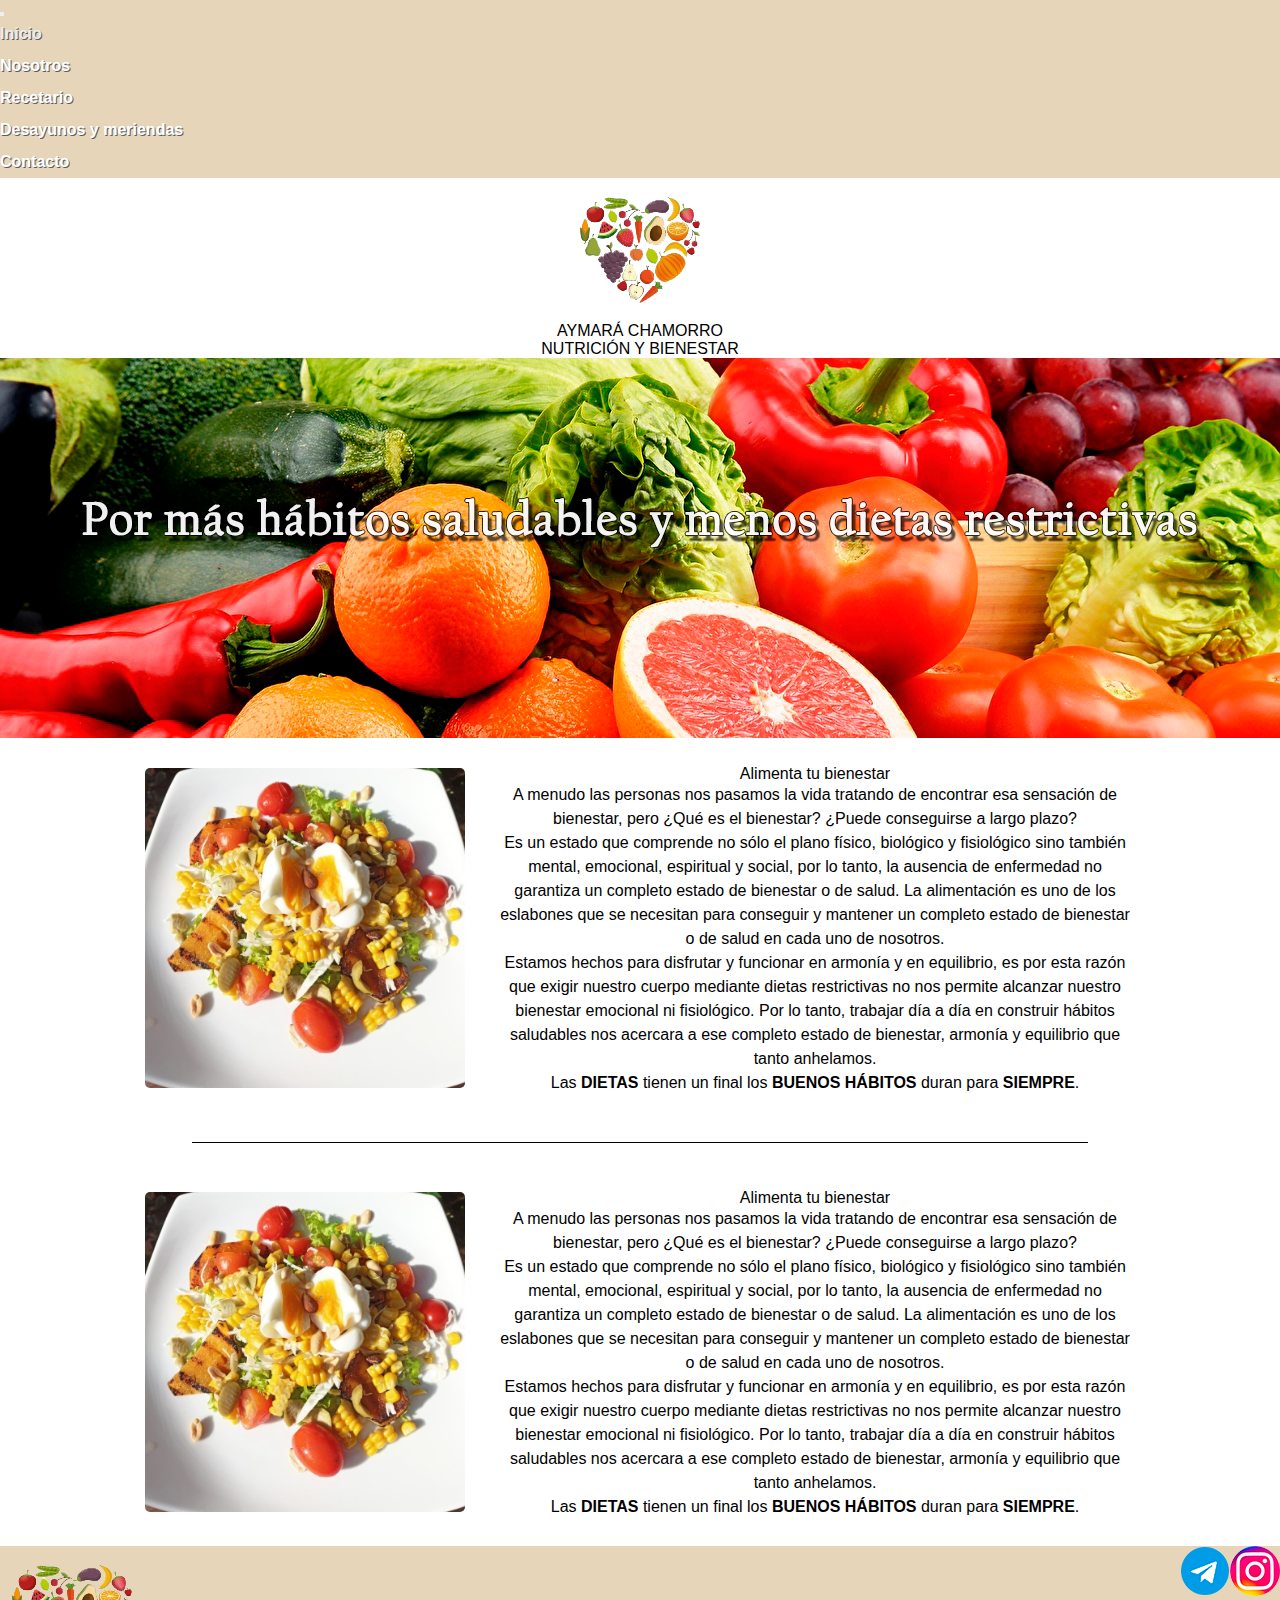
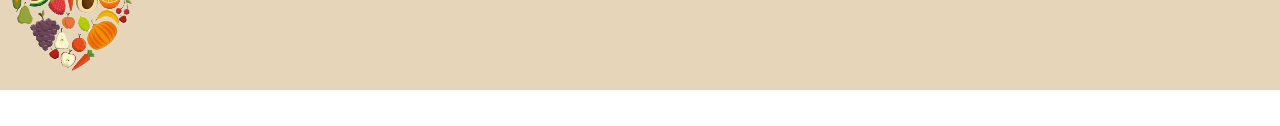
==== index.html @ 4c9e1761 "SCSS GIT" ====
<!DOCTYPE html>
<html lang="es">

<head>
    <meta charset="UTF-8" />
    <meta http-equiv="X-UA-Compatible" content="IE=edge" />
    <meta name="viewport" content="width=device-width, initial-scale=1.0" />
    <title>Nutrición y habitos saludables</title>
    <link href="https://cdn.jsdelivr.net/npm/bootstrap@5.1.3/dist/css/bootstrap.min.css" rel="stylesheet"
        integrity="sha384-1BmE4kWBq78iYhFldvKuhfTAU6auU8tT94WrHftjDbrCEXSU1oBoqyl2QvZ6jIW3" crossorigin="anonymous" />
    <link rel="stylesheet" href="CSS/Style.css" />
    <link rel="stylesheet" type="text/css" href="../Nutricionista_Joaquin_Chamorro_Proyecto_GITHUB.rar">
</head>

<body>
    <div id="containerGrid">
        <header id="header">
            <div class="centerHeader">

                <nav class="navbar navbar-expand-lg navbar-light bg-light navStyle">
                    <div class="container-fluid">
                        <!-- <a class="nav-link active" href="index.html">AymiNutri</a> -->
                        <button class="navbar-toggler" type="button" data-bs-toggle="collapse"
                            data-bs-target="#navbarNav" aria-controls="navbarNav" aria-expanded="false"
                            aria-label="Toggle navigation">
                            <span class="navbar-toggler-icon"></span>
                        </button>
                        <div class="collapse navbar-collapse" id="navbarNav">
                            <ul class="navbar-nav">
                                <li class="nav-item">
                                    <a class="nav-link active menuStyle itemx efectCenter menuActive"
                                        aria-current="page" href="index.html">Inicio</a>
                                </li>
                                <li class="nav-item">
                                    <a class="nav-link active menuStyle itemx efectCenter" aria-current="page"
                                        href="Pages/nosotros.html">Nosotros</a>
                                </li>
                                <li class="nav-item">
                                    <a class="nav-link menuStyle itemx efectCenter"
                                        href="Pages/recetario.html">Recetario</a>
                                </li>
                                <li class="nav-item">
                                    <a class="nav-link menuStyle itemx efectCenter"
                                        href="Pages/desayunos.html">Desayunos y meriendas</a>
                                </li>
                                <li class="nav-item">
                                    <a href="Pages/contacto.html"
                                        class="nav-link menuStyle itemx efectCenter">Contacto</a>
                                </li>
                            </ul>
                        </div>
                    </div>
                </nav>

                <div class="logoe">
                    <img src="Imagenes/logo.png" alt="Logo" class="img-fluid" />
                    <div class="font-regular titulonaranja">AYMARÁ CHAMORRO</div>
                    <div  class="font-regular tituloverde">NUTRICIÓN Y BIENESTAR</div>
                </div>
            </div>
        </header>

        <main id="contenido">

            <!-- Noticia 1 -->
            <div class="centerMain">
                <img src="Imagenes/1920letra.jpg" alt="Imagen de vegetales" id="banner" class="img-fluid" />
                <div class="pagina1">
                    <div class="item">
                        <img src="Imagenes/Inicio3.jpg" alt="Plato de comida" class="img-fluid" />
                    </div>
                    <div class="itemText">
                        <div class="font-semibold verdepagina">Alimenta tu bienestar</div>
                        <p>
                            A menudo las personas nos pasamos la vida tratando de encontrar
                            esa sensación de bienestar, pero ¿Qué es el bienestar? ¿Puede
                            conseguirse a largo plazo?
                        </p>
                        <p>
                            Es un estado que comprende no sólo el plano físico, biológico y
                            fisiológico sino también mental, emocional, espiritual y social,
                            por lo tanto, la ausencia de enfermedad no garantiza un completo
                            estado de bienestar o de salud. La alimentación es uno de los
                            eslabones que se necesitan para conseguir y mantener un completo
                            estado de bienestar o de salud en cada uno de nosotros.
                        </p>
                        <p>
                            Estamos hechos para disfrutar y funcionar en armonía y en
                            equilibrio, es por esta razón que exigir nuestro cuerpo mediante
                            dietas restrictivas no nos permite alcanzar nuestro bienestar
                            emocional ni fisiológico. Por lo tanto, trabajar día a día en
                            construir hábitos saludables nos acercara a ese completo estado de
                            bienestar, armonía y equilibrio que tanto anhelamos.
                        </p>
                        <p>
                            Las <b>DIETAS</b> tienen un final los <b>BUENOS HÁBITOS</b> duran
                            para <b>SIEMPRE</b>.
                        </p>
                    </div>
                </div>
            </div>

            <div class="divisor"></div>

            <!-- Noticia 2 -->
            <div class="centerMain">
                <div class="pagina1">
                    <div class="item">
                        <img src="Imagenes/Inicio3.jpg" alt="Plato de comida" class="img-fluid" />
                    </div>
                    <div class="itemText">
                        <div class="font-semibold verdepagina">Alimenta tu bienestar</div>
                        <p>
                            A menudo las personas nos pasamos la vida tratando de encontrar
                            esa sensación de bienestar, pero ¿Qué es el bienestar? ¿Puede
                            conseguirse a largo plazo?
                        </p>
                        <p>
                            Es un estado que comprende no sólo el plano físico, biológico y
                            fisiológico sino también mental, emocional, espiritual y social,
                            por lo tanto, la ausencia de enfermedad no garantiza un completo
                            estado de bienestar o de salud. La alimentación es uno de los
                            eslabones que se necesitan para conseguir y mantener un completo
                            estado de bienestar o de salud en cada uno de nosotros.
                        </p>
                        <p>
                            Estamos hechos para disfrutar y funcionar en armonía y en
                            equilibrio, es por esta razón que exigir nuestro cuerpo mediante
                            dietas restrictivas no nos permite alcanzar nuestro bienestar
                            emocional ni fisiológico. Por lo tanto, trabajar día a día en
                            construir hábitos saludables nos acercara a ese completo estado de
                            bienestar, armonía y equilibrio que tanto anhelamos.
                        </p>
                        <p>
                            Las <b>DIETAS</b> tienen un final los <b>BUENOS HÁBITOS</b> duran
                            para <b>SIEMPRE</b>.
                        </p>
                    </div>
                </div>
            </div>
        </main>

        <br /><br />

        <footer id="footer">
            <div id="pie">
                <img src="Imagenes/logo.png" alt="Logo" />
                <div class="redes">
                    <a href="https://web.telegram.org/" target="_blank"><img src="Assets/telegram.png"
                            alt="Link a Telegram" /></a>
                    <a href="https://www.instagram.com/nutricion.aymi/ " target="_blank"><img src="Assets/instagram.png"
                            alt="Link a Instagram" /></a>
                </div>
            </div>
        </footer>
    </div>

    <script src="https://cdn.jsdelivr.net/npm/bootstrap@5.1.3/dist/js/bootstrap.bundle.min.js"
        integrity="sha384-ka7Sk0Gln4gmtz2MlQnikT1wXgYsOg+OMhuP+IlRH9sENBO0LRn5q+8nbTov4+1p" crossorigin="anonymous">
        </script>
    <script src="https://cdn.jsdelivr.net/npm/@popperjs/core@2.10.2/dist/umd/popper.min.js"
        integrity="sha384-7+zCNj/IqJ95wo16oMtfsKbZ9ccEh31eOz1HGyDuCQ6wgnyJNSYdrPa03rtR1zdB" crossorigin="anonymous">
        </script>
</body>

</html>
---- CSS/Style.css ----
* {
    padding: unset;
    margin: unset;
    box-sizing: border-box;
}

* {
    /* Limpiamos márgenes y estilos provenientes de HTML */
    text-decoration: none;
    list-style-type: none;
}

@import url('https://fonts.googleapis.com/css2?family=Open+Sans&display=swap');

body {
    font-family: 'Open Sans', sans-serif;
}

.centerHeader {
    display: flex;
    flex-direction: column;
    justify-content: center;
}

.centerMain {
    display: flex;
    flex-direction: column;
    justify-content: center;
    align-items: center;
}


#containerGrid {
    display: grid;
    grid-template-columns: 1fr 1fr 1fr 1fr 1fr;
    grid-template-areas:
        "header header header header header"
        "contenido contenido contenido contenido contenido"
        "footer footer footer footer footer";
    min-height: 100vh;
}

#header {
    grid-area: header;
}

#contenido {
    grid-area: contenido;
}

#footer {
    grid-area: footer;
}

.pagina1 {
    display: flex;
    flex-direction: row;
    justify-content: center;
    align-items: center;
}

.pagina1 p {
    line-height: 1.5;
}

.pagina1 .item {
    padding: 30px 30px 30px 0px;
    box-sizing: border-box;
}

.itemText {
    max-width: 50%;
    text-align: center;
}

.pagina1 img {
    border-radius: 5px;
    max-height: 320px;
    align-items: right;
}

.logoe {
    display: flex;
    flex-direction: column;
    align-items: center;
}


.recetario {
    display: flex;
    justify-content: center;
    margin: 20px 0px;
}

.tdesayunos {
    display: flex;
    flex-direction: column;
    align-items: center;
}

.form {
    display: flex;
    justify-content: center;
    font-family: 'Open Sans', sans-serif;
}

.formu {
    display: flex;
    flex-direction: column;
}

.botones form {
    display: flex;
    justify-content: space-between;
}

#pie {
    display: flex;
    flex-direction: row;
    justify-content: space-between;
    background-color: #E6D5B8;
}

.divisor {
    display: flex;
    content: "";
    margin-top: 20px;
    margin-bottom: 20px;
    margin-left: 15%;
    justify-content: center;
    background-color: black;
    height: 0.2px;
    width: 70%;

}

.centercontacto {
    display: flex;
    justify-content: center;
}

.formContacto {
    min-width: 30%;
    max-width: 70%;
}

.LabelContacto {
    display: inline-flex;
    width: 100px;
    text-align: left;
}

.inputBoxContacto {
    display: inline-flex;
    width: 250px;
    height: 25px;
    border-radius: 5px;
}

.inputBoxmensaje {
    display: inline-flex;
    border: solid 1px;
    border-radius: 5px;
}

.botonescontacto {
    display: inline-flex;
    justify-content: space-between;
}

.redes {
    display: inline-flex;
}

.navStyle {
    background-color: #E6D5B8 !important;
}

.menuStyle {
    color: #ffffff !important;
    font-weight: bold;
    text-shadow: 1px 1px rgb(92, 92, 92);
}

.menuStyle:hover {
    color: #f5f5f5 !important;
    font-weight: bold;

}

/* Efecto Nav - Menu */

.itemx {
    position: relative;
    line-height: 2;
}

.itemx:before {
    content: "";
    display: block;
    width: 0%;
    height: 2px;
    background-color: #f5f5f5;
    transition: all 0.8s;
    position: absolute;
}

.itemx:hover::before {
    width: 100%;
}

.efectCenter:before {
    left: 50%;
}

.efectCenter:hover:before {
    left: 0;
}

.bordesimg {
    max-width: 50%;
    margin-right: 40px;
}

.texto1 {
    max-width: 50%;
    text-align: center;
}

.textoclass {
    max-width: 497px;
}

.divisor2 {
    display: flex;
    content: "";
    margin-top: 20px;
    margin-bottom: 20px;
    justify-content: center;
    background-color: black;
    height: 0.2px;
    width: 50%;
}

.titleDesayuno {
    margin: 0px 0px 20px 0px;
    text-align: center;
}

.imgDesayuno {
    margin: 0px 0px 20px 0px;
}

.menuActive {
    color: rgb(236, 236, 236) !important;
}



/* Efecto Nav - Menu  FIN*/


/* Small devices (landscape phones, 576px and up) */
@media (max-width: 576px) {

    .pagina1 {
        display: flex;
        flex-direction: column;
        justify-content: center;
        align-items: center;
    }


}

@media (min-width: 576px) {

    .pagina1 {
        display: flex;
        flex-direction: column;
        justify-content: center;
        align-items: center;
    }


}

/* Medium devices (tablets, 768px and up) */
@media (min-width: 768px) {

    .pagina1 {
        display: flex;
        flex-direction: column;
        justify-content: center;
        align-items: center;
    }

}

/* Large devices (desktops, 992px and up) */
@media (min-width: 992px) {

    .pagina1 {
        display: flex;
        flex-direction: row;
        justify-content: center;
        align-items: center;
    }

}

/* X-Large devices (large desktops, 1200px and up) */
@media (min-width: 1200px) {}

/* XX-Large devices (larger desktops, 1400px and up) */
@media (min-width: 1400px) {}
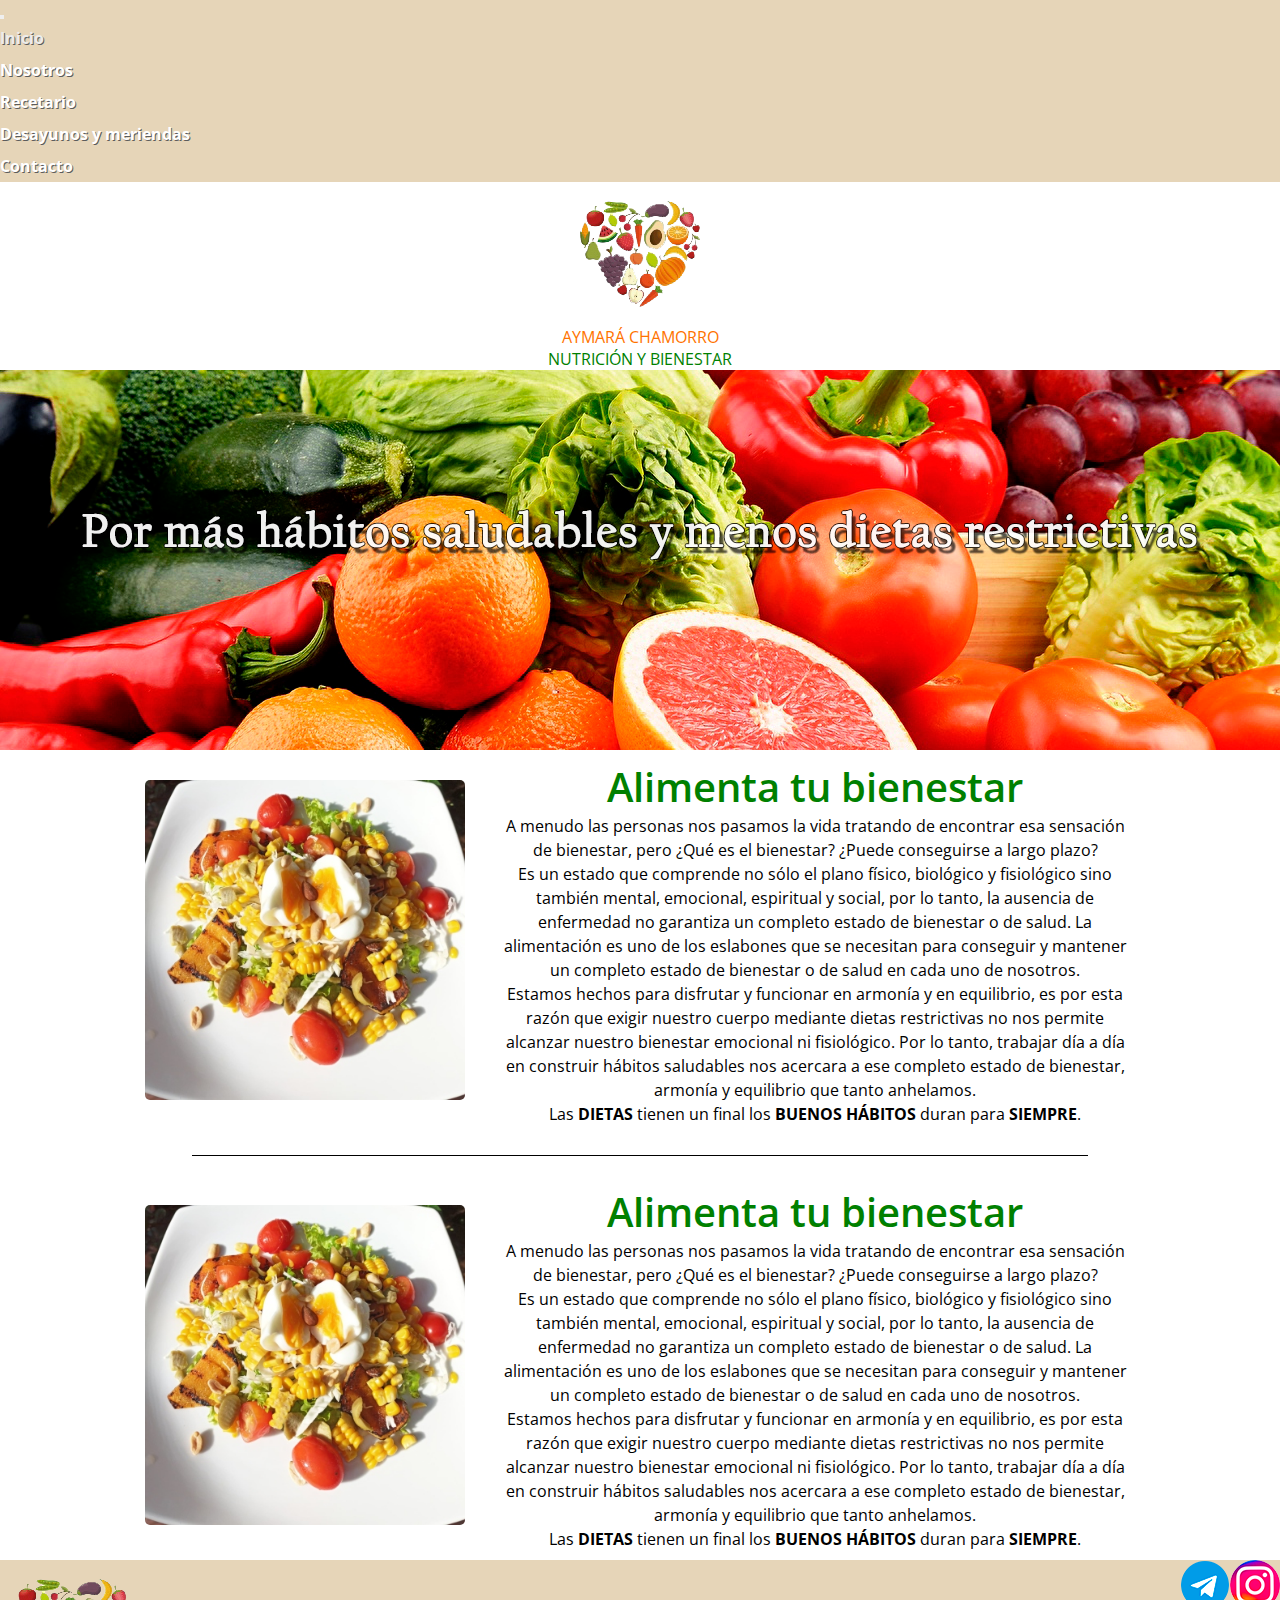
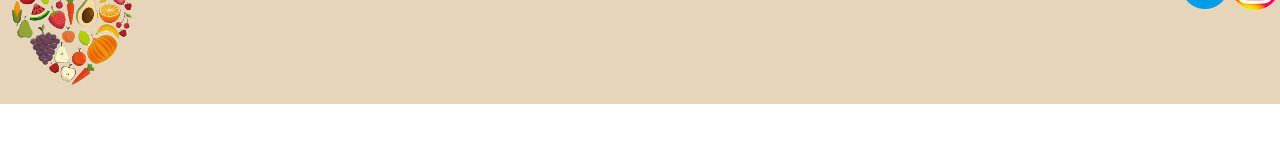
==== commit 341f3e31: "Links SCSS" ====
--- a/index.html
+++ b/index.html
@@ -9,9 +9,8 @@
     <link href="https://cdn.jsdelivr.net/npm/bootstrap@5.1.3/dist/css/bootstrap.min.css" rel="stylesheet"
         integrity="sha384-1BmE4kWBq78iYhFldvKuhfTAU6auU8tT94WrHftjDbrCEXSU1oBoqyl2QvZ6jIW3" crossorigin="anonymous" />
     <link rel="stylesheet" href="CSS/Style.css" />
-    <link rel="stylesheet" type="text/css" href="../Nutricionista_Joaquin_Chamorro_Proyecto_GITHUB.rar">
+    <link rel="stylesheet" type="text/css" href="./SCSS/Style.css">
 </head>
-
 <body>
     <div id="containerGrid">
         <header id="header">
--- a/SCSS/Style.css
+++ b/SCSS/Style.css
@@ -0,0 +1,41 @@
+@import url("https://fonts.googleapis.com/css2?family=Open+Sans:wght@300;400;600&family=Plus+Jakarta+Sans&display=swap");
+body {
+  font-family: 'Open Sans', sans-serif;
+}
+
+.font-light {
+  font-weight: 300;
+}
+
+.font-regular {
+  font-weight: 400;
+}
+
+.font-semibold {
+  font-weight: 600;
+}
+
+.tituloverde, .verdepagina, .subtituloverde {
+  color: green;
+}
+
+.titulonaranja, .naranjapagina, .subtitulonaranja {
+  color: #ff7300;
+}
+
+.naranjapagina {
+  font-size: 2.5rem;
+}
+
+.verdepagina {
+  font-size: 2.5rem;
+}
+
+.subtituloverde {
+  font-size: 1.5rem;
+}
+
+.subtitulonaranja {
+  font-size: 1.5rem;
+}
+/*# sourceMappingURL=Style.css.map */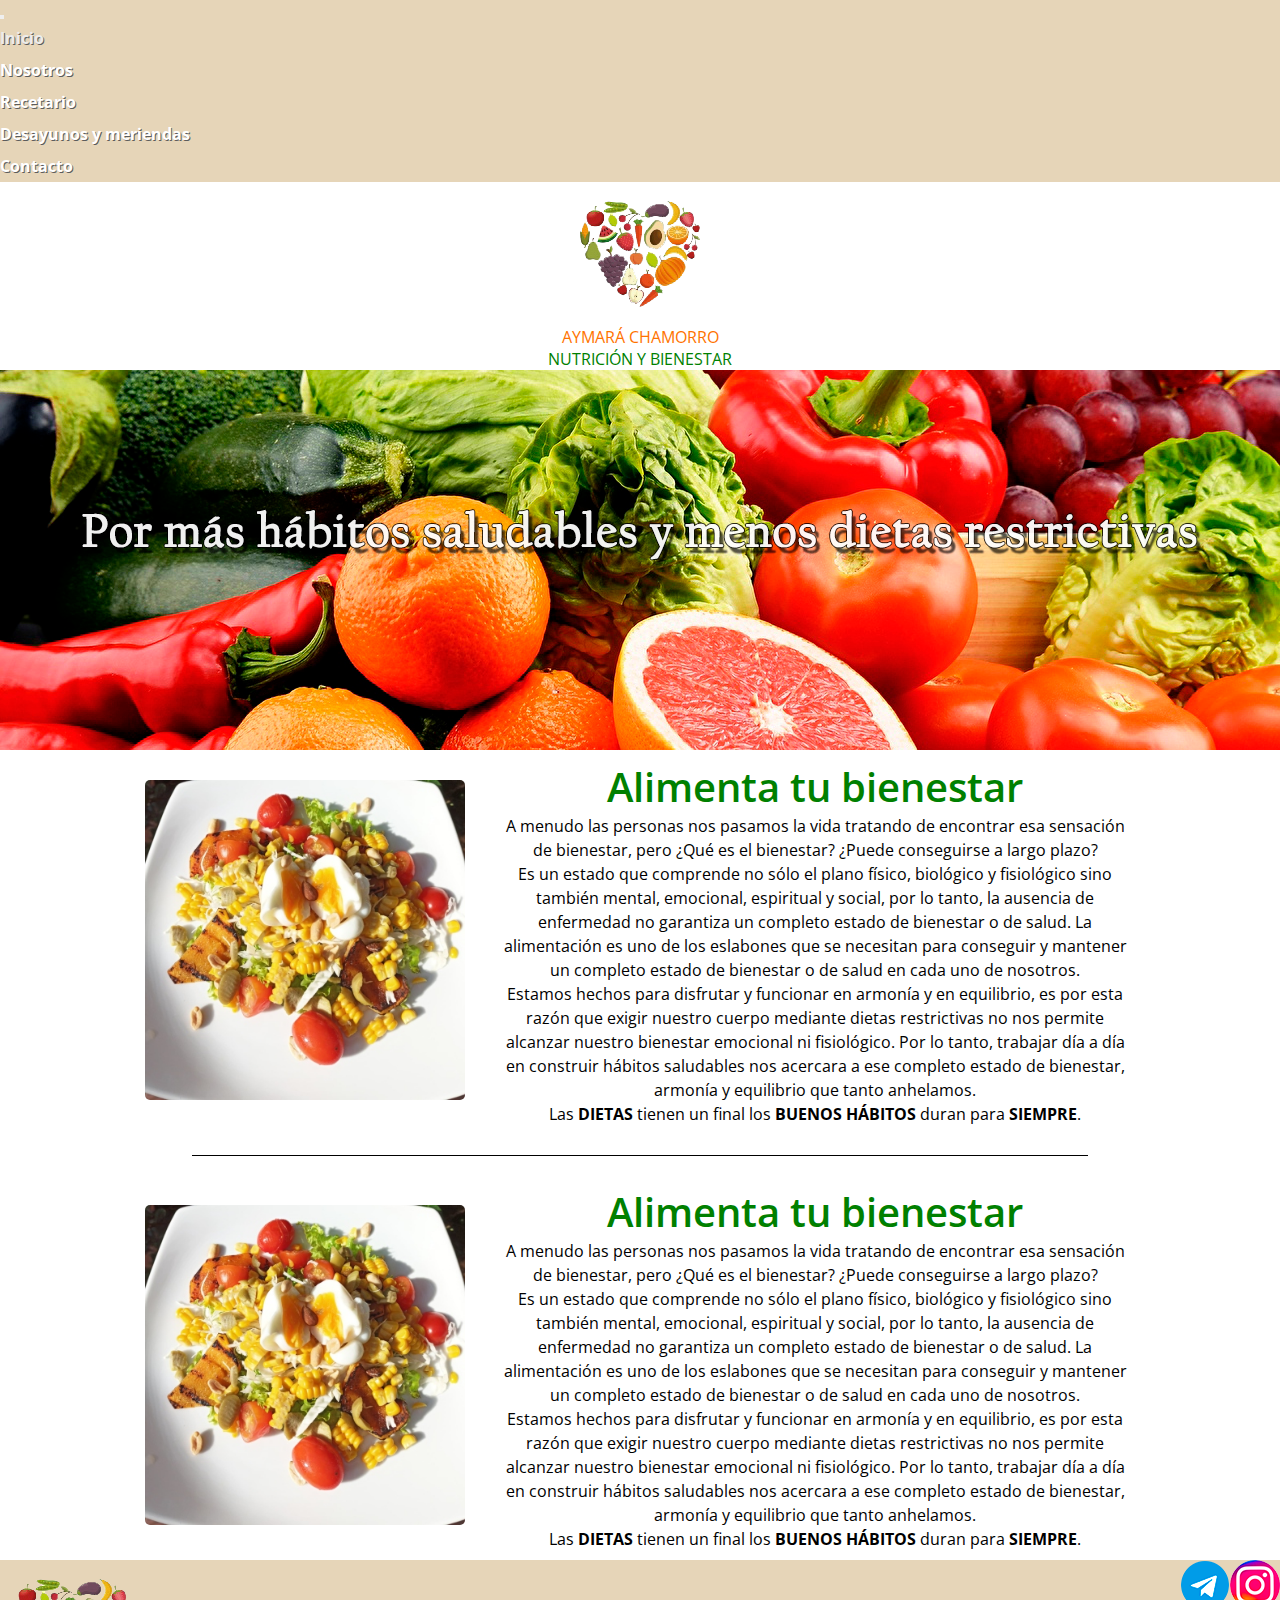
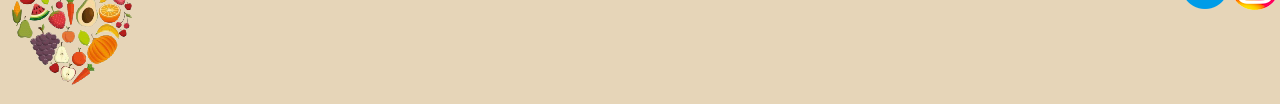
==== commit c89f6859: "SASS Links" ====
--- a/index.html
+++ b/index.html
@@ -8,14 +8,13 @@
     <title>Nutrición y habitos saludables</title>
     <link href="https://cdn.jsdelivr.net/npm/bootstrap@5.1.3/dist/css/bootstrap.min.css" rel="stylesheet"
         integrity="sha384-1BmE4kWBq78iYhFldvKuhfTAU6auU8tT94WrHftjDbrCEXSU1oBoqyl2QvZ6jIW3" crossorigin="anonymous" />
-    <link rel="stylesheet" href="CSS/Style.css" />
+    <!-- <link rel="stylesheet" href="CSS/Style.css" /> -->
     <link rel="stylesheet" type="text/css" href="./SCSS/Style.css">
 </head>
 <body>
     <div id="containerGrid">
         <header id="header">
             <div class="centerHeader">
-
                 <nav class="navbar navbar-expand-lg navbar-light bg-light navStyle">
                     <div class="container-fluid">
                         <!-- <a class="nav-link active" href="index.html">AymiNutri</a> -->
@@ -50,7 +49,6 @@
                         </div>
                     </div>
                 </nav>
-
                 <div class="logoe">
                     <img src="Imagenes/logo.png" alt="Logo" class="img-fluid" />
                     <div class="font-regular titulonaranja">AYMARÁ CHAMORRO</div>
@@ -139,8 +137,6 @@
             </div>
         </main>
 
-        <br /><br />
-
         <footer id="footer">
             <div id="pie">
                 <img src="Imagenes/logo.png" alt="Logo" />
@@ -153,7 +149,6 @@
             </div>
         </footer>
     </div>
-
     <script src="https://cdn.jsdelivr.net/npm/bootstrap@5.1.3/dist/js/bootstrap.bundle.min.js"
         integrity="sha384-ka7Sk0Gln4gmtz2MlQnikT1wXgYsOg+OMhuP+IlRH9sENBO0LRn5q+8nbTov4+1p" crossorigin="anonymous">
         </script>
--- a/CSS/Style.css
+++ b/CSS/Style.css
@@ -9,8 +9,6 @@
     text-decoration: none;
     list-style-type: none;
 }
-
-@import url('https://fonts.googleapis.com/css2?family=Open+Sans&display=swap');
 
 body {
     font-family: 'Open Sans', sans-serif;
--- a/SCSS/Style.css
+++ b/SCSS/Style.css
@@ -1,4 +1,5 @@
 @import url("https://fonts.googleapis.com/css2?family=Open+Sans:wght@300;400;600&family=Plus+Jakarta+Sans&display=swap");
+
 body {
   font-family: 'Open Sans', sans-serif;
 }
@@ -38,4 +39,316 @@
 .subtitulonaranja {
   font-size: 1.5rem;
 }
-/*# sourceMappingURL=Style.css.map */+/*# sourceMappingURL=Style.css.map */
+
+
+* {
+  padding: unset;
+  margin: unset;
+  box-sizing: border-box;
+}
+
+* {
+  /* Limpiamos márgenes y estilos provenientes de HTML */
+  text-decoration: none;
+  list-style-type: none;
+}
+
+.centerHeader {
+  display: flex;
+  flex-direction: column;
+  justify-content: center;
+}
+
+.centerMain {
+  display: flex;
+  flex-direction: column;
+  justify-content: center;
+  align-items: center;
+}
+
+
+#containerGrid {
+  display: grid;
+  grid-template-columns: 1fr 1fr 1fr 1fr 1fr;
+  grid-template-areas:
+      "header header header header header"
+      "contenido contenido contenido contenido contenido"
+      "footer footer footer footer footer";
+  min-height: 100vh;
+}
+
+#header {
+  grid-area: header;
+}
+
+#contenido {
+  grid-area: contenido;
+}
+
+#footer {
+  grid-area: footer;
+}
+
+.pagina1 {
+  display: flex;
+  flex-direction: row;
+  justify-content: center;
+  align-items: center;
+}
+
+.pagina1 p {
+  line-height: 1.5;
+}
+
+.pagina1 .item {
+  padding: 30px 30px 30px 0px;
+  box-sizing: border-box;
+}
+
+.itemText {
+  max-width: 50%;
+  text-align: center;
+}
+
+.pagina1 img {
+  border-radius: 5px;
+  max-height: 320px;
+  align-items: right;
+}
+
+.logoe {
+  display: flex;
+  flex-direction: column;
+  align-items: center;
+}
+
+
+.recetario {
+  display: flex;
+  justify-content: center;
+  margin: 20px 0px;
+}
+
+.tdesayunos {
+  display: flex;
+  flex-direction: column;
+  align-items: center;
+}
+
+.form {
+  display: flex;
+  justify-content: center;
+  font-family: 'Open Sans', sans-serif;
+}
+
+.formu {
+  display: flex;
+  flex-direction: column;
+}
+
+.botones form {
+  display: flex;
+  justify-content: space-between;
+}
+
+#pie {
+  display: flex;
+  flex-direction: row;
+  justify-content: space-between;
+  background-color: #E6D5B8;
+}
+
+.divisor {
+  display: flex;
+  content: "";
+  margin-top: 20px;
+  margin-bottom: 20px;
+  margin-left: 15%;
+  justify-content: center;
+  background-color: black;
+  height: 0.2px;
+  width: 70%;
+
+}
+
+.centercontacto {
+  display: flex;
+  justify-content: center;
+}
+
+.formContacto {
+  min-width: 30%;
+  max-width: 70%;
+}
+
+.LabelContacto {
+  display: inline-flex;
+  width: 100px;
+  text-align: left;
+}
+
+.inputBoxContacto {
+  display: inline-flex;
+  width: 250px;
+  height: 25px;
+  border-radius: 5px;
+}
+
+.inputBoxmensaje {
+  display: inline-flex;
+  border: solid 1px;
+  border-radius: 5px;
+}
+
+.botonescontacto {
+  display: inline-flex;
+  justify-content: space-between;
+}
+
+.redes {
+  display: inline-flex;
+}
+
+.navStyle {
+  background-color: #E6D5B8 !important;
+}
+
+.menuStyle {
+  color: #ffffff !important;
+  font-weight: bold;
+  text-shadow: 1px 1px rgb(92, 92, 92);
+}
+
+.menuStyle:hover {
+  color: #f5f5f5 !important;
+  font-weight: bold;
+
+}
+
+/* Efecto Nav - Menu */
+
+.itemx {
+  position: relative;
+  line-height: 2;
+}
+
+.itemx:before {
+  content: "";
+  display: block;
+  width: 0%;
+  height: 2px;
+  background-color: #f5f5f5;
+  transition: all 0.8s;
+  position: absolute;
+}
+
+.itemx:hover::before {
+  width: 100%;
+}
+
+.efectCenter:before {
+  left: 50%;
+}
+
+.efectCenter:hover:before {
+  left: 0;
+}
+
+.bordesimg {
+  max-width: 50%;
+  margin-right: 40px;
+}
+
+.texto1 {
+  max-width: 50%;
+  text-align: center;
+}
+
+.textoclass {
+  max-width: 497px;
+}
+
+.divisor2 {
+  display: flex;
+  content: "";
+  margin-top: 20px;
+  margin-bottom: 20px;
+  justify-content: center;
+  background-color: black;
+  height: 0.2px;
+  width: 50%;
+}
+
+.titleDesayuno {
+  margin: 0px 0px 20px 0px;
+  text-align: center;
+}
+
+.imgDesayuno {
+  margin: 0px 0px 20px 0px;
+}
+
+.menuActive {
+  color: rgb(236, 236, 236) !important;
+}
+
+
+
+/* Efecto Nav - Menu  FIN*/
+
+
+/* Small devices (landscape phones, 576px and up) */
+@media (max-width: 576px) {
+
+  .pagina1 {
+      display: flex;
+      flex-direction: column;
+      justify-content: center;
+      align-items: center;
+  }
+
+
+}
+
+@media (min-width: 576px) {
+
+  .pagina1 {
+      display: flex;
+      flex-direction: column;
+      justify-content: center;
+      align-items: center;
+  }
+
+
+}
+
+/* Medium devices (tablets, 768px and up) */
+@media (min-width: 768px) {
+
+  .pagina1 {
+      display: flex;
+      flex-direction: column;
+      justify-content: center;
+      align-items: center;
+  }
+
+}
+
+/* Large devices (desktops, 992px and up) */
+@media (min-width: 992px) {
+
+  .pagina1 {
+      display: flex;
+      flex-direction: row;
+      justify-content: center;
+      align-items: center;
+  }
+
+}
+
+/* X-Large devices (large desktops, 1200px and up) */
+@media (min-width: 1200px) {}
+
+/* XX-Large devices (larger desktops, 1400px and up) */
+@media (min-width: 1400px) {}